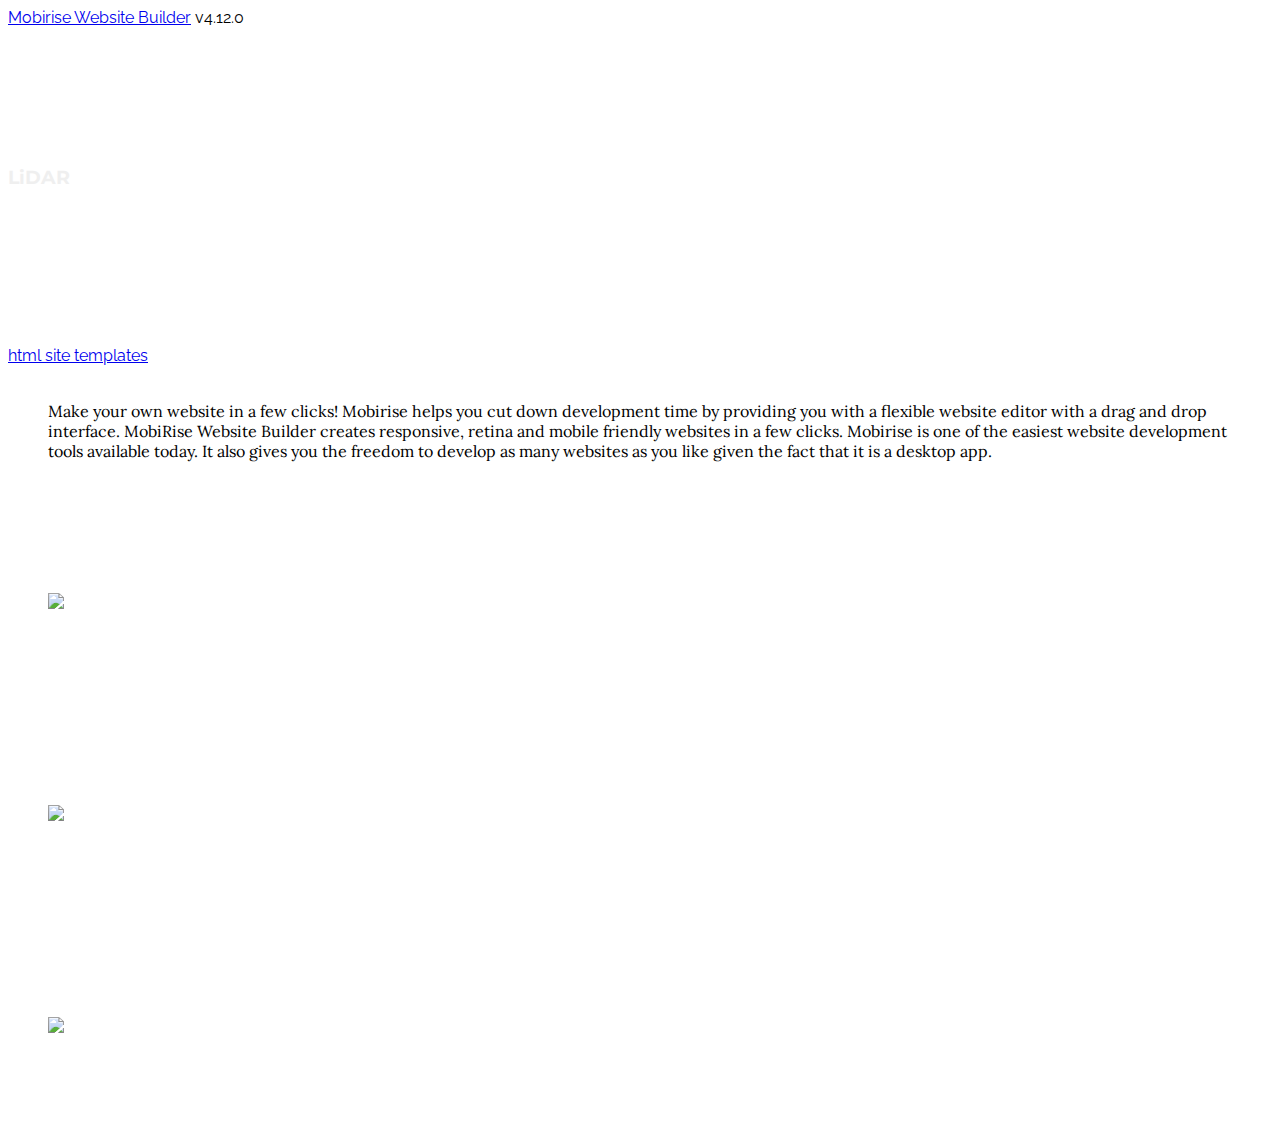
==== page1.html @ defa1972 "create github pages" ====
<!DOCTYPE html>
<html  >
<head>
  <!-- Site made with Mobirise Website Builder v4.12.0, https://mobirise.com -->
  <meta charset="UTF-8">
  <meta http-equiv="X-UA-Compatible" content="IE=edge">
  <meta name="generator" content="Mobirise v4.12.0, mobirise.com">
  <meta name="viewport" content="width=device-width, initial-scale=1, minimum-scale=1">
  <link rel="shortcut icon" href="assets/images/logo-kairos-2-128x186.png" type="image/x-icon">
  <meta name="description" content="Web Creator Description">
  
  <title>lidar</title>
  <link rel="stylesheet" href="https://fonts.googleapis.com/css?family=Lora:400,700,400italic,700italic&subset=latin">
  <link rel="stylesheet" href="https://fonts.googleapis.com/css?family=Montserrat:400,700">
  <link rel="stylesheet" href="https://fonts.googleapis.com/css?family=Raleway:100,100i,200,200i,300,300i,400,400i,500,500i,600,600i,700,700i,800,800i,900,900i">
  <link rel="stylesheet" href="assets/tether/tether.min.css">
  <link rel="stylesheet" href="assets/bootstrap/css/bootstrap.min.css">
  <link rel="stylesheet" href="assets/facebook-plugin/style.css">
  <link rel="stylesheet" href="assets/animatecss/animate.min.css">
  <link rel="stylesheet" href="assets/theme/css/style.css">
  <link rel="preload" as="style" href="assets/mobirise/css/mbr-additional.css"><link rel="stylesheet" href="assets/mobirise/css/mbr-additional.css" type="text/css">
  
  
  
</head>
<body>
  <section class="mbr-section article mbr-parallax-background" id="msg-box8-8" data-rv-view="122" style="background-image: url(assets/images/beznazwy-1-2000x671.jpg); padding-top: 120px; padding-bottom: 120px;">

    <div class="mbr-overlay" style="opacity: 0.3; background-color: rgb(34, 34, 34);">
    </div>
    <div class="container">
        <div class="row">
            <div class="col-md-8 col-md-offset-2 text-xs-center">
                <h3 class="mbr-section-title display-2">LiDAR</h3>
                <div class="lead">Czyli skaning laserowy...</div>
                
            </div>
        </div>
    </div>

</section>

<section class="engine"><a href="https://mobirise.info/y">html site templates</a></section><section class="mbr-section article mbr-section__container" id="content2-16" data-rv-view="169" style="background-color: rgb(255, 255, 255); padding-top: 20px; padding-bottom: 20px;">

    <div class="container">
        <div class="row">
            <div class="col-xs-12 lead"><blockquote>Make your own website in a few clicks! Mobirise helps you cut down development time by providing you with a flexible website editor with a drag and drop interface. MobiRise Website Builder creates responsive, retina and mobile friendly websites in a few clicks. Mobirise is one of the easiest website development tools available today. It also gives you the freedom to develop as many websites as you like given the fact that it is a desktop app.</blockquote></div>
        </div>
    </div>

</section>

<section class="mbr-section mbr-section__container" id="image2-19" data-rv-view="175" style="background-color: rgb(255, 255, 255); padding-top: 80px; padding-bottom: 80px;">
    <div class="container">
        <div class="row">
            <div class="col-xs-12">
                <figure class="mbr-figure">
                    <div><img src="assets/images/lidar-734x537.jpg"></div>

                    

                </figure>
            </div>
        </div>
    </div>
</section>

<section class="mbr-section mbr-section__container" id="image2-1a" data-rv-view="177" style="background-color: rgb(255, 255, 255); padding-top: 80px; padding-bottom: 80px;">
    <div class="container">
        <div class="row">
            <div class="col-xs-12">
                <figure class="mbr-figure">
                    <div><img src="assets/images/gis-734x537.jpg"></div>

                    

                </figure>
            </div>
        </div>
    </div>
</section>

<section class="mbr-section mbr-section__container" id="image2-1b" data-rv-view="179" style="background-color: rgb(255, 255, 255); padding-top: 80px; padding-bottom: 80px;">
    <div class="container">
        <div class="row">
            <div class="col-xs-12">
                <figure class="mbr-figure">
                    <div><img src="assets/images/ryc.-6.-1400x1883.jpg"></div>

                    

                </figure>
            </div>
        </div>
    </div>
</section>


  <script src="assets/web/assets/jquery/jquery.min.js"></script>
  <script src="assets/tether/tether.min.js"></script>
  <script src="assets/bootstrap/js/bootstrap.min.js"></script>
  <script src="https://connect.facebook.net/en_US/sdk.js#xfbml=1&version=v2.5"></script>
  <script src="https://apis.google.com/js/plusone.js"></script>
  <script src="assets/facebook-plugin/facebook-script.js"></script>
  <script src="assets/web/assets/cookies-alert-plugin/cookies-alert-core.js"></script>
  <script src="assets/web/assets/cookies-alert-plugin/cookies-alert-script.js"></script>
  <script src="assets/smooth-scroll/smooth-scroll.js"></script>
  <script src="assets/jarallax/jarallax.js"></script>
  <script src="assets/viewport-checker/jquery.viewportchecker.js"></script>
  <script src="assets/theme/js/script.js"></script>
  
  
<input name="cookieData" type="hidden" data-cookie-customDialogSelector='null' data-cookie-colorText='#424a4d' data-cookie-colorBg='rgba(234, 239, 241, 0.54)' data-cookie-textButton='Zgadzam się' data-cookie-colorButton='' data-cookie-colorLink='#424a4d' data-cookie-underlineLink='true' data-cookie-text="Używamy plików cookies, by ułatwić korzystanie z naszego serwisu. <a href='page3.html'>Więcej</a>.">
    <input name="animation" type="hidden">
  </body>
</html>
---- assets/mobirise/css/mbr-additional.css ----
@import url(https://fonts.googleapis.com/css?family=Montserrat:400,700&display=swap);
@import url(https://fonts.googleapis.com/css?family=Lora:400,700&display=swap);
@import url(https://fonts.googleapis.com/css?family=Raleway:400,300,700&display=swap);



body,
input,
textarea,
.mbr-company .list-group-text {
  font-family: 'Raleway', sans-serif;
}
.mbr-footer-content li,
.mbr-footer .mbr-contacts li {
  font-family: 'Raleway', sans-serif;
}
.btn,
.alert,
h1,
h2,
h3,
h4,
h5,
h6,
.h1,
.h2,
.h3,
.h4,
.h5,
.h6,
.display-1,
.display-2,
.display-3,
.display-4,
.mbr-figure .mbr-figure-caption,
.mbr-gallery-title,
.mbr-map [data-state-details],
.mbr-price {
  font-family: 'Montserrat', sans-serif;
}
.mbr-footer-content h1,
.mbr-footer .mbr-contacts h1,
.mbr-footer-content h2,
.mbr-footer .mbr-contacts h2,
.mbr-footer-content h3,
.mbr-footer .mbr-contacts h3,
.mbr-footer-content h4,
.mbr-footer .mbr-contacts h4,
.mbr-footer-content p strong,
.mbr-footer .mbr-contacts p strong,
.mbr-footer-content strong,
.mbr-footer .mbr-contacts strong {
  font-family: 'Montserrat', sans-serif;
}
.btn-sm,
.lead a,
.lead blockquote,
.mbr-section-subtitle,
.mbr-section-hero .mbr-section-lead,
.mbr-cards .card-subtitle,
.mbr-testimonial .card-block {
  font-family: 'Lora', serif;
}
.mbr-author-name {
  font-family: 'Montserrat', sans-serif;
}
.mbr-author-desc {
  font-family: 'Lora', serif;
}
.mbr-plan-title {
  font-family: 'Montserrat', sans-serif;
}
.mbr-plan-subtitle,
.mbr-plan-price-desc {
  font-family: 'Lora', serif;
}
.bg-primary {
  background-color: #c0a375 !important;
}
.bg-success {
  background-color: #90a878 !important;
}
.bg-info {
  background-color: #7e9b9f !important;
}
.bg-warning {
  background-color: #f3c649 !important;
}
.bg-danger {
  background-color: #f28281 !important;
}
.btn-primary {
  background-color: #c0a375;
  border-color: #c0a375;
  color: #ffffff;
}
.btn-primary:hover,
.btn-primary:focus,
.btn-primary.focus,
.btn-primary:active,
.btn-primary.active {
  color: #ffffff;
  background-color: #a07e49;
  border-color: #a07e49;
}
.btn-primary.disabled,
.btn-primary:disabled {
  color: #ffffff !important;
  background-color: #a07e49 !important;
  border-color: #a07e49 !important;
}
.btn-secondary {
  background-color: #bfcecb;
  border-color: #bfcecb;
  color: #ffffff;
}
.btn-secondary:hover,
.btn-secondary:focus,
.btn-secondary.focus,
.btn-secondary:active,
.btn-secondary.active {
  color: #ffffff;
  background-color: #94ada8;
  border-color: #94ada8;
}
.btn-secondary.disabled,
.btn-secondary:disabled {
  color: #ffffff !important;
  background-color: #94ada8 !important;
  border-color: #94ada8 !important;
}
.btn-info {
  background-color: #7e9b9f;
  border-color: #7e9b9f;
  color: #ffffff;
}
.btn-info:hover,
.btn-info:focus,
.btn-info.focus,
.btn-info:active,
.btn-info.active {
  color: #ffffff;
  background-color: #597478;
  border-color: #597478;
}
.btn-info.disabled,
.btn-info:disabled {
  color: #ffffff !important;
  background-color: #597478 !important;
  border-color: #597478 !important;
}
.btn-success {
  background-color: #90a878;
  border-color: #90a878;
  color: #ffffff;
}
.btn-success:hover,
.btn-success:focus,
.btn-success.focus,
.btn-success:active,
.btn-success.active {
  color: #ffffff;
  background-color: #6a8153;
  border-color: #6a8153;
}
.btn-success.disabled,
.btn-success:disabled {
  color: #ffffff !important;
  background-color: #6a8153 !important;
  border-color: #6a8153 !important;
}
.btn-warning {
  background-color: #f3c649;
  border-color: #f3c649;
  color: #ffffff;
}
.btn-warning:hover,
.btn-warning:focus,
.btn-warning.focus,
.btn-warning:active,
.btn-warning.active {
  color: #ffffff;
  background-color: #e1a90f;
  border-color: #e1a90f;
}
.btn-warning.disabled,
.btn-warning:disabled {
  color: #ffffff !important;
  background-color: #e1a90f !important;
  border-color: #e1a90f !important;
}
.btn-danger {
  background-color: #f28281;
  border-color: #f28281;
  color: #ffffff;
}
.btn-danger:hover,
.btn-danger:focus,
.btn-danger.focus,
.btn-danger:active,
.btn-danger.active {
  color: #ffffff;
  background-color: #eb3d3c;
  border-color: #eb3d3c;
}
.btn-danger.disabled,
.btn-danger:disabled {
  color: #ffffff !important;
  background-color: #eb3d3c !important;
  border-color: #eb3d3c !important;
}
.btn-primary-outline {
  background: none;
  border-color: #8e7041;
  color: #8e7041;
}
.btn-primary-outline:hover,
.btn-primary-outline:focus,
.btn-primary-outline.focus,
.btn-primary-outline:active,
.btn-primary-outline.active {
  color: #ffffff;
  background-color: #c0a375;
  border-color: #c0a375;
}
.btn-primary-outline.disabled,
.btn-primary-outline:disabled {
  color: #ffffff !important;
  background-color: #c0a375 !important;
  border-color: #c0a375 !important;
}
.btn-secondary-outline {
  background: none;
  border-color: #85a29c;
  color: #85a29c;
}
.btn-secondary-outline:hover,
.btn-secondary-outline:focus,
.btn-secondary-outline.focus,
.btn-secondary-outline:active,
.btn-secondary-outline.active {
  color: #ffffff;
  background-color: #bfcecb;
  border-color: #bfcecb;
}
.btn-secondary-outline.disabled,
.btn-secondary-outline:disabled {
  color: #ffffff !important;
  background-color: #bfcecb !important;
  border-color: #bfcecb !important;
}
.btn-info-outline {
  background: none;
  border-color: #4e6669;
  color: #4e6669;
}
.btn-info-outline:hover,
.btn-info-outline:focus,
.btn-info-outline.focus,
.btn-info-outline:active,
.btn-info-outline.active {
  color: #ffffff;
  background-color: #7e9b9f;
  border-color: #7e9b9f;
}
.btn-info-outline.disabled,
.btn-info-outline:disabled {
  color: #ffffff !important;
  background-color: #7e9b9f !important;
  border-color: #7e9b9f !important;
}
.btn-success-outline {
  background: none;
  border-color: #5d7149;
  color: #5d7149;
}
.btn-success-outline:hover,
.btn-success-outline:focus,
.btn-success-outline.focus,
.btn-success-outline:active,
.btn-success-outline.active {
  color: #ffffff;
  background-color: #90a878;
  border-color: #90a878;
}
.btn-success-outline.disabled,
.btn-success-outline:disabled {
  color: #ffffff !important;
  background-color: #90a878 !important;
  border-color: #90a878 !important;
}
.btn-warning-outline {
  background: none;
  border-color: #c9970d;
  color: #c9970d;
}
.btn-warning-outline:hover,
.btn-warning-outline:focus,
.btn-warning-outline.focus,
.btn-warning-outline:active,
.btn-warning-outline.active {
  color: #ffffff;
  background-color: #f3c649;
  border-color: #f3c649;
}
.btn-warning-outline.disabled,
.btn-warning-outline:disabled {
  color: #ffffff !important;
  background-color: #f3c649 !important;
  border-color: #f3c649 !important;
}
.btn-danger-outline {
  background: none;
  border-color: #e82625;
  color: #e82625;
}
.btn-danger-outline:hover,
.btn-danger-outline:focus,
.btn-danger-outline.focus,
.btn-danger-outline:active,
.btn-danger-outline.active {
  color: #ffffff;
  background-color: #f28281;
  border-color: #f28281;
}
.btn-danger-outline.disabled,
.btn-danger-outline:disabled {
  color: #ffffff !important;
  background-color: #f28281 !important;
  border-color: #f28281 !important;
}
.text-primary {
  color: #c0a375 !important;
}
.text-success {
  color: #90a878 !important;
}
.text-info {
  color: #7e9b9f !important;
}
.text-warning {
  color: #f3c649 !important;
}
.text-danger {
  color: #f28281 !important;
}
.alert-success {
  background-color: #90a878;
}
.alert-info {
  background-color: #7e9b9f;
}
.alert-warning {
  background-color: #f3c649;
}
.alert-danger {
  background-color: #f28281;
}
.btn-social {
  border-color: #c0a375;
}
.btn-social:hover {
  background: #c0a375;
}
.mbr-company .list-group-item.active .list-group-text {
  color: #c0a375;
}
.mbr-footer p a,
.mbr-footer ul a {
  color: #c0a375;
}
.mbr-footer-content li::before,
.mbr-footer .mbr-contacts li::before {
  background: #c0a375;
}
.mbr-footer-content li a:hover,
.mbr-footer .mbr-contacts li a:hover {
  color: #c0a375;
}
.lead a,
.lead a:hover {
  color: #c0a375;
}
.lead blockquote {
  border-color: #c0a375;
}
.mbr-plan-header.bg-primary .mbr-plan-subtitle,
.mbr-plan-header.bg-primary .mbr-plan-price-desc {
  color: #e8ddcd;
}
.mbr-plan-header.bg-success .mbr-plan-subtitle,
.mbr-plan-header.bg-success .mbr-plan-price-desc {
  color: #d0dac6;
}
.mbr-plan-header.bg-info .mbr-plan-subtitle,
.mbr-plan-header.bg-info .mbr-plan-price-desc {
  color: #c7d4d5;
}
.mbr-plan-header.bg-warning .mbr-plan-subtitle,
.mbr-plan-header.bg-warning .mbr-plan-price-desc {
  color: #ffffff;
}
.mbr-plan-header.bg-danger .mbr-plan-subtitle,
.mbr-plan-header.bg-danger .mbr-plan-price-desc {
  color: #ffffff;
}
.mbr-small-footer a,
.mbr-gallery-filter li:hover {
  color: #c0a375;
}
.scrollToTop_wraper {
  display: none;
}
.form-control {
  padding: 0.9rem;
}
.align-center {
  text-align: center;
}
.col,
.col-12,
.col-auto {
  position: relative;
  width: 100%;
  min-height: 1px;
  padding-left: 15px;
  padding-right: 15px;
}
.col {
  -ms-flex-preferred-size: 0;
  flex-basis: 0;
  -ms-flex-positive: 1;
  flex-grow: 1;
  max-width: 100%;
}
.col-auto {
  -ms-flex: 0 0 auto;
  flex: 0 0 auto;
  width: auto;
  max-width: none;
}
form a.btn {
  margin: 0;
}
.mx-auto {
  margin: 0 auto;
}
section.custom-form .container,
section.form .container {
  display: flex;
}
.form-row {
  display: flex;
  flex-wrap: wrap;
  margin: 0 -15px;
}
#features1-4 .striped .mbr-cards-col:nth-child(2n+1) {
  background-color: #2e2e2e;
}
#msg-box8-8 .mbr-section-title,
#msg-box8-8 .lead {
  color: #fff;
}
#msg-box8-8 .mbr-section-title {
  color: #efefef;
}
#msg-box8-b .mbr-section-title,
#msg-box8-b .lead {
  color: #fff;
}
#header3-c .mbr-section-title,
#header3-c .mbr-section-subtitle {
  text-align: center;
}
#header3-c .mbr-section-title {
  font-size: 32px;
}
#msg-box8-f .mbr-section-title,
#msg-box8-f .lead {
  color: #fff;
}
#msg-box8-q .mbr-section-title,
#msg-box8-q .lead {
  color: #fff;
}
#features4-15 .card-subtitle {
  color: #bcbcbc;
}
#features4-15 .iconbox {
  background-color: #f2f2f2;
  border-color: #f2f2f2;
}
#social-buttons2-12 .mbr-section-title,
#social-buttons2-12 .btn-social {
  color: #232323;
}
#social-buttons2-12 .btn-social > * {
  vertical-align: middle;
  padding-right: 0;
}
#msg-box8-u .mbr-section-title,
#msg-box8-u .lead {
  color: #fff;
}
#content7-w .lead P {
  text-align: left;
}
---- assets/mobirise/css/mbr-additional.css ----
@import url(https://fonts.googleapis.com/css?family=Montserrat:400,700&display=swap);
@import url(https://fonts.googleapis.com/css?family=Lora:400,700&display=swap);
@import url(https://fonts.googleapis.com/css?family=Raleway:400,300,700&display=swap);



body,
input,
textarea,
.mbr-company .list-group-text {
  font-family: 'Raleway', sans-serif;
}
.mbr-footer-content li,
.mbr-footer .mbr-contacts li {
  font-family: 'Raleway', sans-serif;
}
.btn,
.alert,
h1,
h2,
h3,
h4,
h5,
h6,
.h1,
.h2,
.h3,
.h4,
.h5,
.h6,
.display-1,
.display-2,
.display-3,
.display-4,
.mbr-figure .mbr-figure-caption,
.mbr-gallery-title,
.mbr-map [data-state-details],
.mbr-price {
  font-family: 'Montserrat', sans-serif;
}
.mbr-footer-content h1,
.mbr-footer .mbr-contacts h1,
.mbr-footer-content h2,
.mbr-footer .mbr-contacts h2,
.mbr-footer-content h3,
.mbr-footer .mbr-contacts h3,
.mbr-footer-content h4,
.mbr-footer .mbr-contacts h4,
.mbr-footer-content p strong,
.mbr-footer .mbr-contacts p strong,
.mbr-footer-content strong,
.mbr-footer .mbr-contacts strong {
  font-family: 'Montserrat', sans-serif;
}
.btn-sm,
.lead a,
.lead blockquote,
.mbr-section-subtitle,
.mbr-section-hero .mbr-section-lead,
.mbr-cards .card-subtitle,
.mbr-testimonial .card-block {
  font-family: 'Lora', serif;
}
.mbr-author-name {
  font-family: 'Montserrat', sans-serif;
}
.mbr-author-desc {
  font-family: 'Lora', serif;
}
.mbr-plan-title {
  font-family: 'Montserrat', sans-serif;
}
.mbr-plan-subtitle,
.mbr-plan-price-desc {
  font-family: 'Lora', serif;
}
.bg-primary {
  background-color: #c0a375 !important;
}
.bg-success {
  background-color: #90a878 !important;
}
.bg-info {
  background-color: #7e9b9f !important;
}
.bg-warning {
  background-color: #f3c649 !important;
}
.bg-danger {
  background-color: #f28281 !important;
}
.btn-primary {
  background-color: #c0a375;
  border-color: #c0a375;
  color: #ffffff;
}
.btn-primary:hover,
.btn-primary:focus,
.btn-primary.focus,
.btn-primary:active,
.btn-primary.active {
  color: #ffffff;
  background-color: #a07e49;
  border-color: #a07e49;
}
.btn-primary.disabled,
.btn-primary:disabled {
  color: #ffffff !important;
  background-color: #a07e49 !important;
  border-color: #a07e49 !important;
}
.btn-secondary {
  background-color: #bfcecb;
  border-color: #bfcecb;
  color: #ffffff;
}
.btn-secondary:hover,
.btn-secondary:focus,
.btn-secondary.focus,
.btn-secondary:active,
.btn-secondary.active {
  color: #ffffff;
  background-color: #94ada8;
  border-color: #94ada8;
}
.btn-secondary.disabled,
.btn-secondary:disabled {
  color: #ffffff !important;
  background-color: #94ada8 !important;
  border-color: #94ada8 !important;
}
.btn-info {
  background-color: #7e9b9f;
  border-color: #7e9b9f;
  color: #ffffff;
}
.btn-info:hover,
.btn-info:focus,
.btn-info.focus,
.btn-info:active,
.btn-info.active {
  color: #ffffff;
  background-color: #597478;
  border-color: #597478;
}
.btn-info.disabled,
.btn-info:disabled {
  color: #ffffff !important;
  background-color: #597478 !important;
  border-color: #597478 !important;
}
.btn-success {
  background-color: #90a878;
  border-color: #90a878;
  color: #ffffff;
}
.btn-success:hover,
.btn-success:focus,
.btn-success.focus,
.btn-success:active,
.btn-success.active {
  color: #ffffff;
  background-color: #6a8153;
  border-color: #6a8153;
}
.btn-success.disabled,
.btn-success:disabled {
  color: #ffffff !important;
  background-color: #6a8153 !important;
  border-color: #6a8153 !important;
}
.btn-warning {
  background-color: #f3c649;
  border-color: #f3c649;
  color: #ffffff;
}
.btn-warning:hover,
.btn-warning:focus,
.btn-warning.focus,
.btn-warning:active,
.btn-warning.active {
  color: #ffffff;
  background-color: #e1a90f;
  border-color: #e1a90f;
}
.btn-warning.disabled,
.btn-warning:disabled {
  color: #ffffff !important;
  background-color: #e1a90f !important;
  border-color: #e1a90f !important;
}
.btn-danger {
  background-color: #f28281;
  border-color: #f28281;
  color: #ffffff;
}
.btn-danger:hover,
.btn-danger:focus,
.btn-danger.focus,
.btn-danger:active,
.btn-danger.active {
  color: #ffffff;
  background-color: #eb3d3c;
  border-color: #eb3d3c;
}
.btn-danger.disabled,
.btn-danger:disabled {
  color: #ffffff !important;
  background-color: #eb3d3c !important;
  border-color: #eb3d3c !important;
}
.btn-primary-outline {
  background: none;
  border-color: #8e7041;
  color: #8e7041;
}
.btn-primary-outline:hover,
.btn-primary-outline:focus,
.btn-primary-outline.focus,
.btn-primary-outline:active,
.btn-primary-outline.active {
  color: #ffffff;
  background-color: #c0a375;
  border-color: #c0a375;
}
.btn-primary-outline.disabled,
.btn-primary-outline:disabled {
  color: #ffffff !important;
  background-color: #c0a375 !important;
  border-color: #c0a375 !important;
}
.btn-secondary-outline {
  background: none;
  border-color: #85a29c;
  color: #85a29c;
}
.btn-secondary-outline:hover,
.btn-secondary-outline:focus,
.btn-secondary-outline.focus,
.btn-secondary-outline:active,
.btn-secondary-outline.active {
  color: #ffffff;
  background-color: #bfcecb;
  border-color: #bfcecb;
}
.btn-secondary-outline.disabled,
.btn-secondary-outline:disabled {
  color: #ffffff !important;
  background-color: #bfcecb !important;
  border-color: #bfcecb !important;
}
.btn-info-outline {
  background: none;
  border-color: #4e6669;
  color: #4e6669;
}
.btn-info-outline:hover,
.btn-info-outline:focus,
.btn-info-outline.focus,
.btn-info-outline:active,
.btn-info-outline.active {
  color: #ffffff;
  background-color: #7e9b9f;
  border-color: #7e9b9f;
}
.btn-info-outline.disabled,
.btn-info-outline:disabled {
  color: #ffffff !important;
  background-color: #7e9b9f !important;
  border-color: #7e9b9f !important;
}
.btn-success-outline {
  background: none;
  border-color: #5d7149;
  color: #5d7149;
}
.btn-success-outline:hover,
.btn-success-outline:focus,
.btn-success-outline.focus,
.btn-success-outline:active,
.btn-success-outline.active {
  color: #ffffff;
  background-color: #90a878;
  border-color: #90a878;
}
.btn-success-outline.disabled,
.btn-success-outline:disabled {
  color: #ffffff !important;
  background-color: #90a878 !important;
  border-color: #90a878 !important;
}
.btn-warning-outline {
  background: none;
  border-color: #c9970d;
  color: #c9970d;
}
.btn-warning-outline:hover,
.btn-warning-outline:focus,
.btn-warning-outline.focus,
.btn-warning-outline:active,
.btn-warning-outline.active {
  color: #ffffff;
  background-color: #f3c649;
  border-color: #f3c649;
}
.btn-warning-outline.disabled,
.btn-warning-outline:disabled {
  color: #ffffff !important;
  background-color: #f3c649 !important;
  border-color: #f3c649 !important;
}
.btn-danger-outline {
  background: none;
  border-color: #e82625;
  color: #e82625;
}
.btn-danger-outline:hover,
.btn-danger-outline:focus,
.btn-danger-outline.focus,
.btn-danger-outline:active,
.btn-danger-outline.active {
  color: #ffffff;
  background-color: #f28281;
  border-color: #f28281;
}
.btn-danger-outline.disabled,
.btn-danger-outline:disabled {
  color: #ffffff !important;
  background-color: #f28281 !important;
  border-color: #f28281 !important;
}
.text-primary {
  color: #c0a375 !important;
}
.text-success {
  color: #90a878 !important;
}
.text-info {
  color: #7e9b9f !important;
}
.text-warning {
  color: #f3c649 !important;
}
.text-danger {
  color: #f28281 !important;
}
.alert-success {
  background-color: #90a878;
}
.alert-info {
  background-color: #7e9b9f;
}
.alert-warning {
  background-color: #f3c649;
}
.alert-danger {
  background-color: #f28281;
}
.btn-social {
  border-color: #c0a375;
}
.btn-social:hover {
  background: #c0a375;
}
.mbr-company .list-group-item.active .list-group-text {
  color: #c0a375;
}
.mbr-footer p a,
.mbr-footer ul a {
  color: #c0a375;
}
.mbr-footer-content li::before,
.mbr-footer .mbr-contacts li::before {
  background: #c0a375;
}
.mbr-footer-content li a:hover,
.mbr-footer .mbr-contacts li a:hover {
  color: #c0a375;
}
.lead a,
.lead a:hover {
  color: #c0a375;
}
.lead blockquote {
  border-color: #c0a375;
}
.mbr-plan-header.bg-primary .mbr-plan-subtitle,
.mbr-plan-header.bg-primary .mbr-plan-price-desc {
  color: #e8ddcd;
}
.mbr-plan-header.bg-success .mbr-plan-subtitle,
.mbr-plan-header.bg-success .mbr-plan-price-desc {
  color: #d0dac6;
}
.mbr-plan-header.bg-info .mbr-plan-subtitle,
.mbr-plan-header.bg-info .mbr-plan-price-desc {
  color: #c7d4d5;
}
.mbr-plan-header.bg-warning .mbr-plan-subtitle,
.mbr-plan-header.bg-warning .mbr-plan-price-desc {
  color: #ffffff;
}
.mbr-plan-header.bg-danger .mbr-plan-subtitle,
.mbr-plan-header.bg-danger .mbr-plan-price-desc {
  color: #ffffff;
}
.mbr-small-footer a,
.mbr-gallery-filter li:hover {
  color: #c0a375;
}
.scrollToTop_wraper {
  display: none;
}
.form-control {
  padding: 0.9rem;
}
.align-center {
  text-align: center;
}
.col,
.col-12,
.col-auto {
  position: relative;
  width: 100%;
  min-height: 1px;
  padding-left: 15px;
  padding-right: 15px;
}
.col {
  -ms-flex-preferred-size: 0;
  flex-basis: 0;
  -ms-flex-positive: 1;
  flex-grow: 1;
  max-width: 100%;
}
.col-auto {
  -ms-flex: 0 0 auto;
  flex: 0 0 auto;
  width: auto;
  max-width: none;
}
form a.btn {
  margin: 0;
}
.mx-auto {
  margin: 0 auto;
}
section.custom-form .container,
section.form .container {
  display: flex;
}
.form-row {
  display: flex;
  flex-wrap: wrap;
  margin: 0 -15px;
}
#features1-4 .striped .mbr-cards-col:nth-child(2n+1) {
  background-color: #2e2e2e;
}
#msg-box8-8 .mbr-section-title,
#msg-box8-8 .lead {
  color: #fff;
}
#msg-box8-8 .mbr-section-title {
  color: #efefef;
}
#msg-box8-b .mbr-section-title,
#msg-box8-b .lead {
  color: #fff;
}
#header3-c .mbr-section-title,
#header3-c .mbr-section-subtitle {
  text-align: center;
}
#header3-c .mbr-section-title {
  font-size: 32px;
}
#msg-box8-f .mbr-section-title,
#msg-box8-f .lead {
  color: #fff;
}
#msg-box8-q .mbr-section-title,
#msg-box8-q .lead {
  color: #fff;
}
#features4-15 .card-subtitle {
  color: #bcbcbc;
}
#features4-15 .iconbox {
  background-color: #f2f2f2;
  border-color: #f2f2f2;
}
#social-buttons2-12 .mbr-section-title,
#social-buttons2-12 .btn-social {
  color: #232323;
}
#social-buttons2-12 .btn-social > * {
  vertical-align: middle;
  padding-right: 0;
}
#msg-box8-u .mbr-section-title,
#msg-box8-u .lead {
  color: #fff;
}
#content7-w .lead P {
  text-align: left;
}
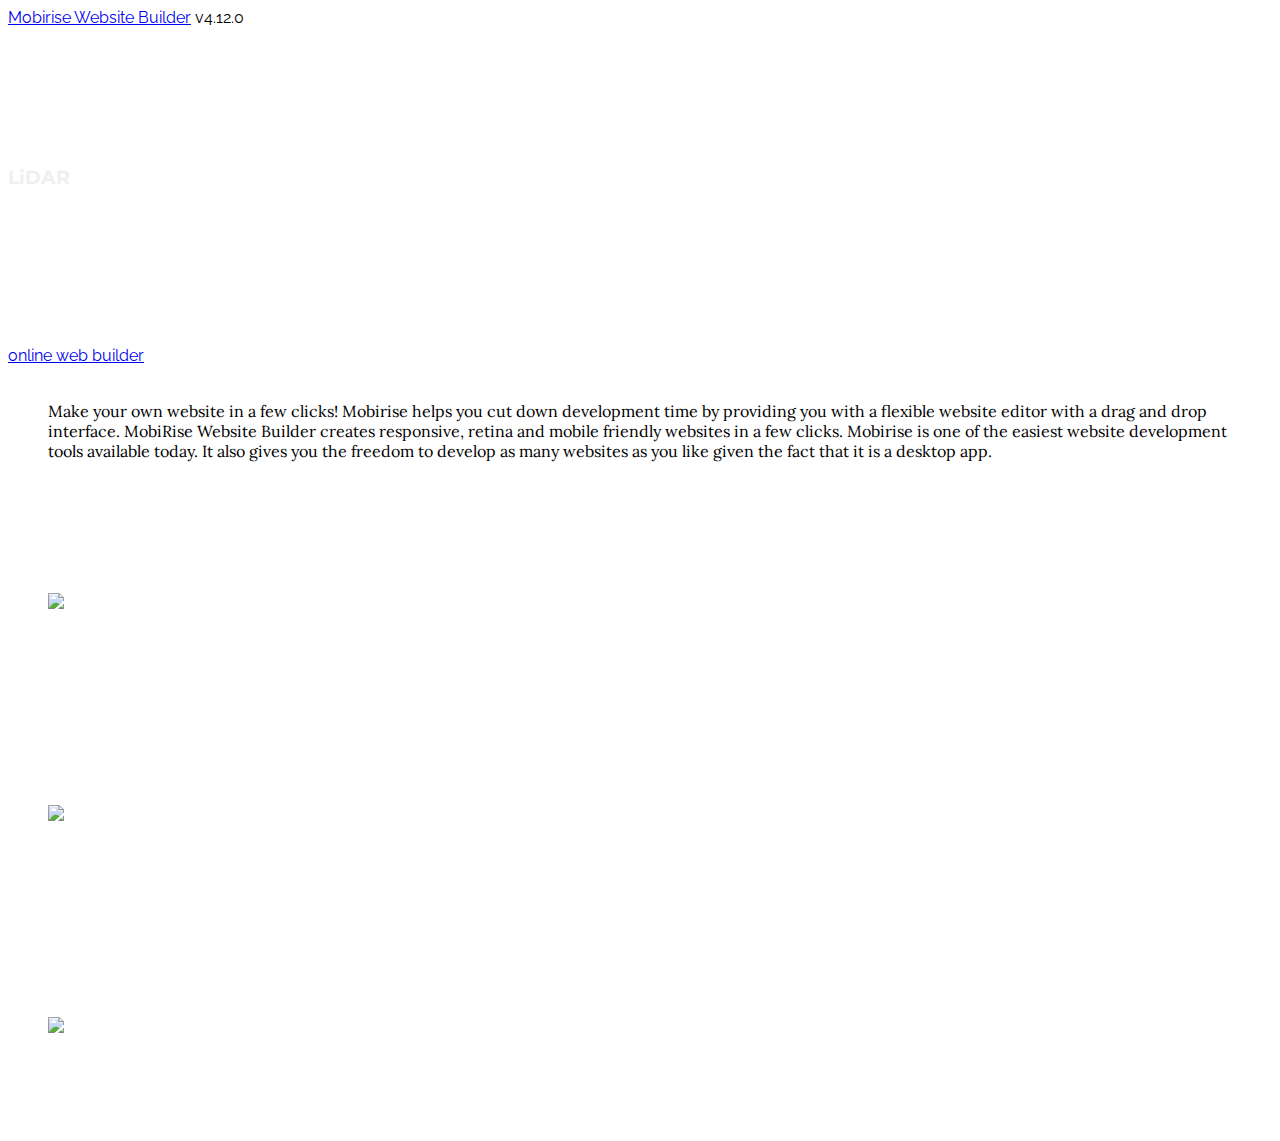
==== commit ab925b12: "create github pages" ====
--- a/page1.html
+++ b/page1.html
@@ -40,7 +40,7 @@
 
 </section>
 
-<section class="engine"><a href="https://mobirise.info/y">html site templates</a></section><section class="mbr-section article mbr-section__container" id="content2-16" data-rv-view="169" style="background-color: rgb(255, 255, 255); padding-top: 20px; padding-bottom: 20px;">
+<section class="engine"><a href="https://mobirise.info/a">online web builder</a></section><section class="mbr-section article mbr-section__container" id="content2-16" data-rv-view="169" style="background-color: rgb(255, 255, 255); padding-top: 20px; padding-bottom: 20px;">
 
     <div class="container">
         <div class="row">
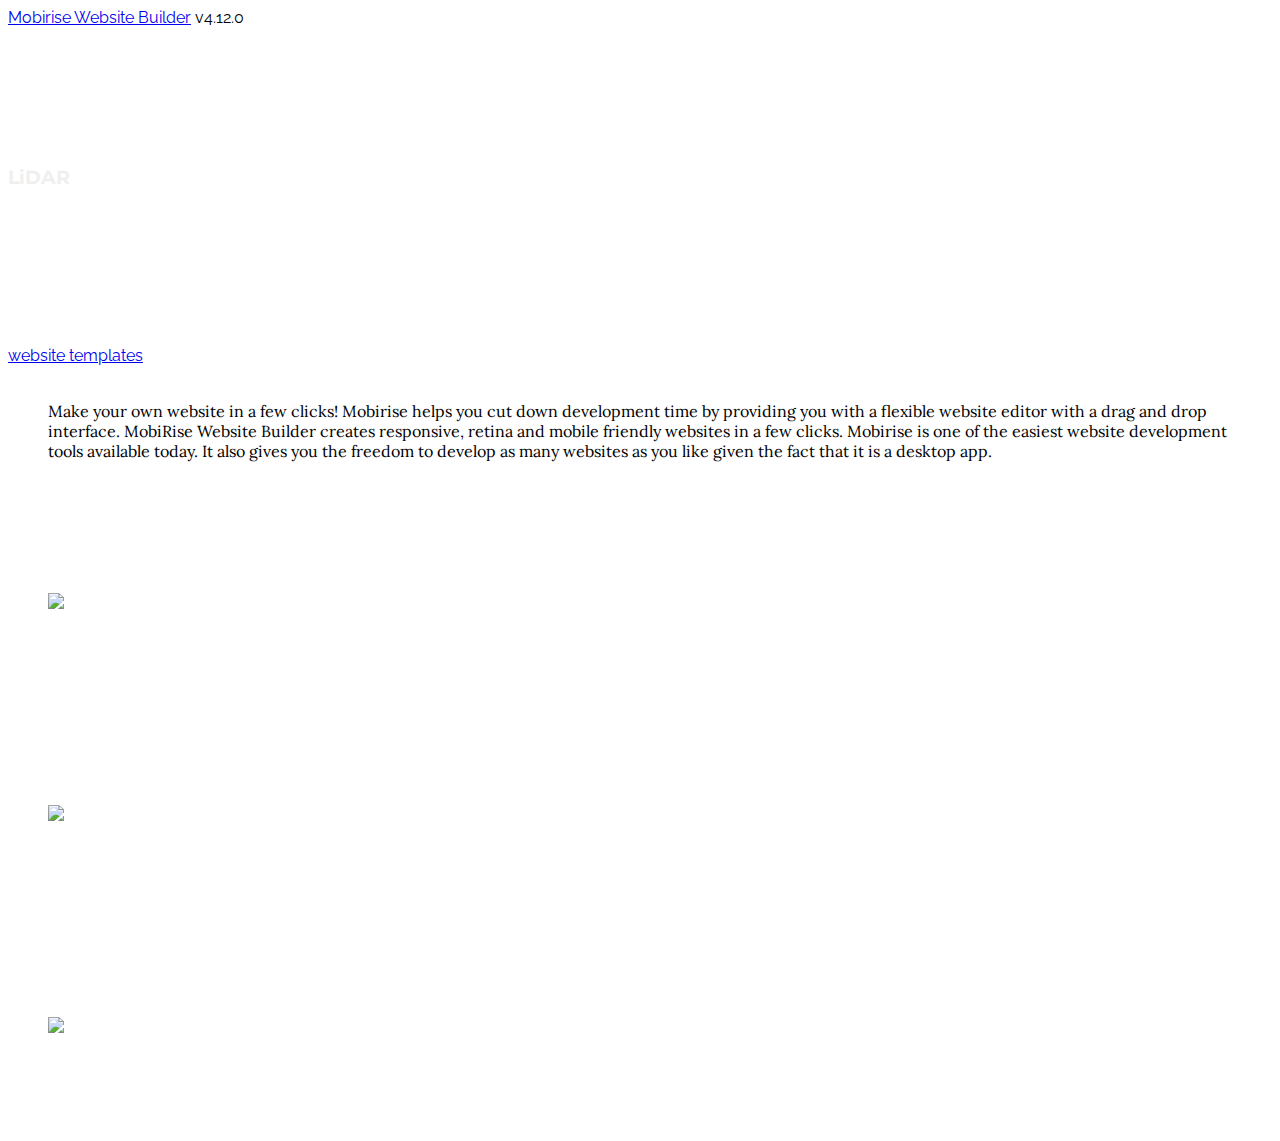
==== commit 9164484b: "create github pages" ====
--- a/page1.html
+++ b/page1.html
@@ -24,7 +24,7 @@
   
 </head>
 <body>
-  <section class="mbr-section article mbr-parallax-background" id="msg-box8-8" data-rv-view="122" style="background-image: url(assets/images/beznazwy-1-2000x671.jpg); padding-top: 120px; padding-bottom: 120px;">
+  <section class="mbr-section article mbr-parallax-background" id="msg-box8-8" data-rv-view="8" style="background-image: url(assets/images/beznazwy-1-2000x671.jpg); padding-top: 120px; padding-bottom: 120px;">
 
     <div class="mbr-overlay" style="opacity: 0.3; background-color: rgb(34, 34, 34);">
     </div>
@@ -40,7 +40,7 @@
 
 </section>
 
-<section class="engine"><a href="https://mobirise.info/a">online web builder</a></section><section class="mbr-section article mbr-section__container" id="content2-16" data-rv-view="169" style="background-color: rgb(255, 255, 255); padding-top: 20px; padding-bottom: 20px;">
+<section class="engine"><a href="https://mobirise.info/j">website templates</a></section><section class="mbr-section article mbr-section__container" id="content2-16" data-rv-view="11" style="background-color: rgb(255, 255, 255); padding-top: 20px; padding-bottom: 20px;">
 
     <div class="container">
         <div class="row">
@@ -50,7 +50,7 @@
 
 </section>
 
-<section class="mbr-section mbr-section__container" id="image2-19" data-rv-view="175" style="background-color: rgb(255, 255, 255); padding-top: 80px; padding-bottom: 80px;">
+<section class="mbr-section mbr-section__container" id="image2-19" data-rv-view="13" style="background-color: rgb(255, 255, 255); padding-top: 80px; padding-bottom: 80px;">
     <div class="container">
         <div class="row">
             <div class="col-xs-12">
@@ -65,7 +65,7 @@
     </div>
 </section>
 
-<section class="mbr-section mbr-section__container" id="image2-1a" data-rv-view="177" style="background-color: rgb(255, 255, 255); padding-top: 80px; padding-bottom: 80px;">
+<section class="mbr-section mbr-section__container" id="image2-1a" data-rv-view="15" style="background-color: rgb(255, 255, 255); padding-top: 80px; padding-bottom: 80px;">
     <div class="container">
         <div class="row">
             <div class="col-xs-12">
@@ -80,7 +80,7 @@
     </div>
 </section>
 
-<section class="mbr-section mbr-section__container" id="image2-1b" data-rv-view="179" style="background-color: rgb(255, 255, 255); padding-top: 80px; padding-bottom: 80px;">
+<section class="mbr-section mbr-section__container" id="image2-1b" data-rv-view="17" style="background-color: rgb(255, 255, 255); padding-top: 80px; padding-bottom: 80px;">
     <div class="container">
         <div class="row">
             <div class="col-xs-12">
